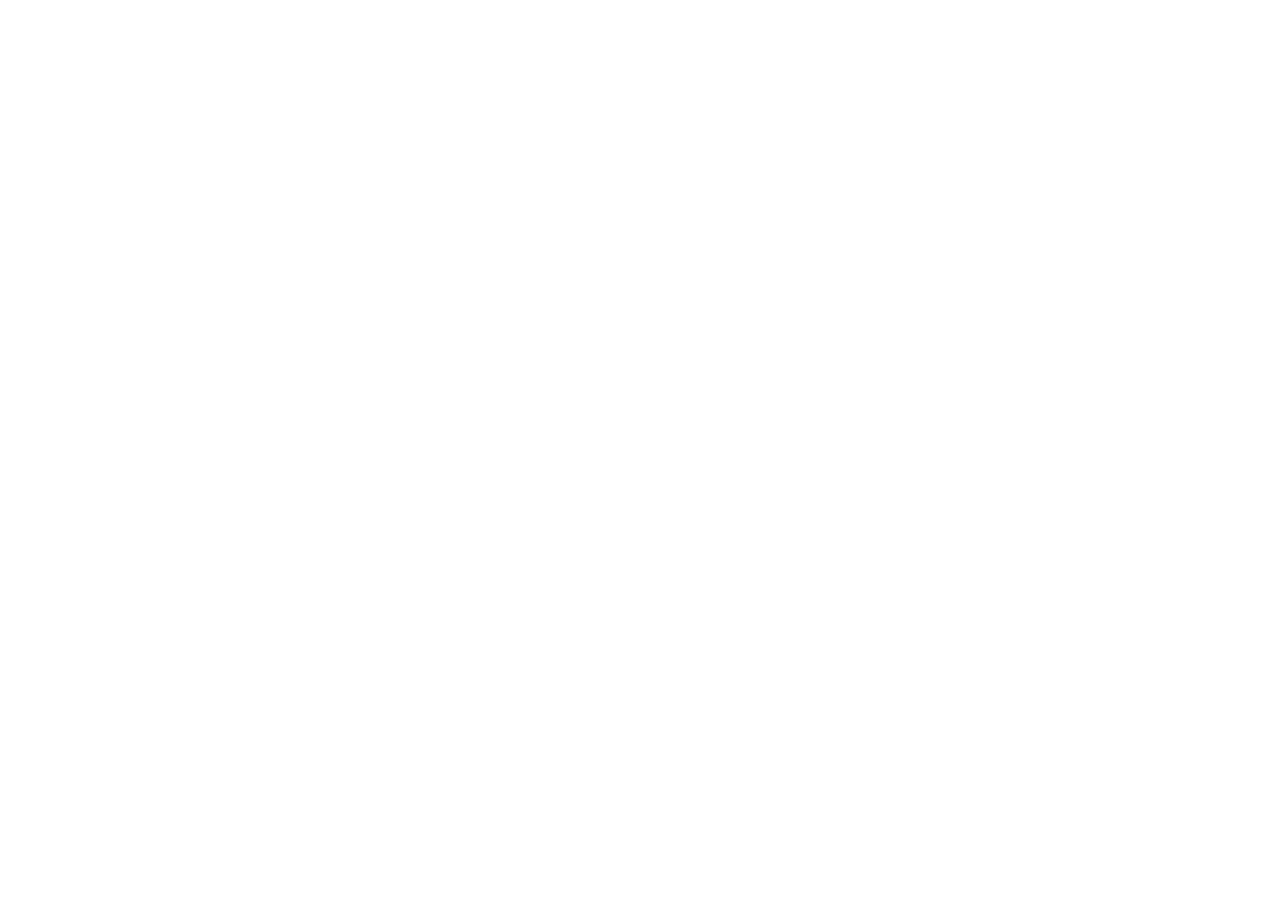
==== contact.html @ 4020e964 "git pull" ====
<!DOCTYPE html>
<html lang="en">
<head>
  <meta charset="UTF-8">
  <meta name="viewport" content="width=device-width, initial-scale=1.0">
  <title>Darling Apparels - Contacts</title>
</head>
<body>
  
</body>
</html>
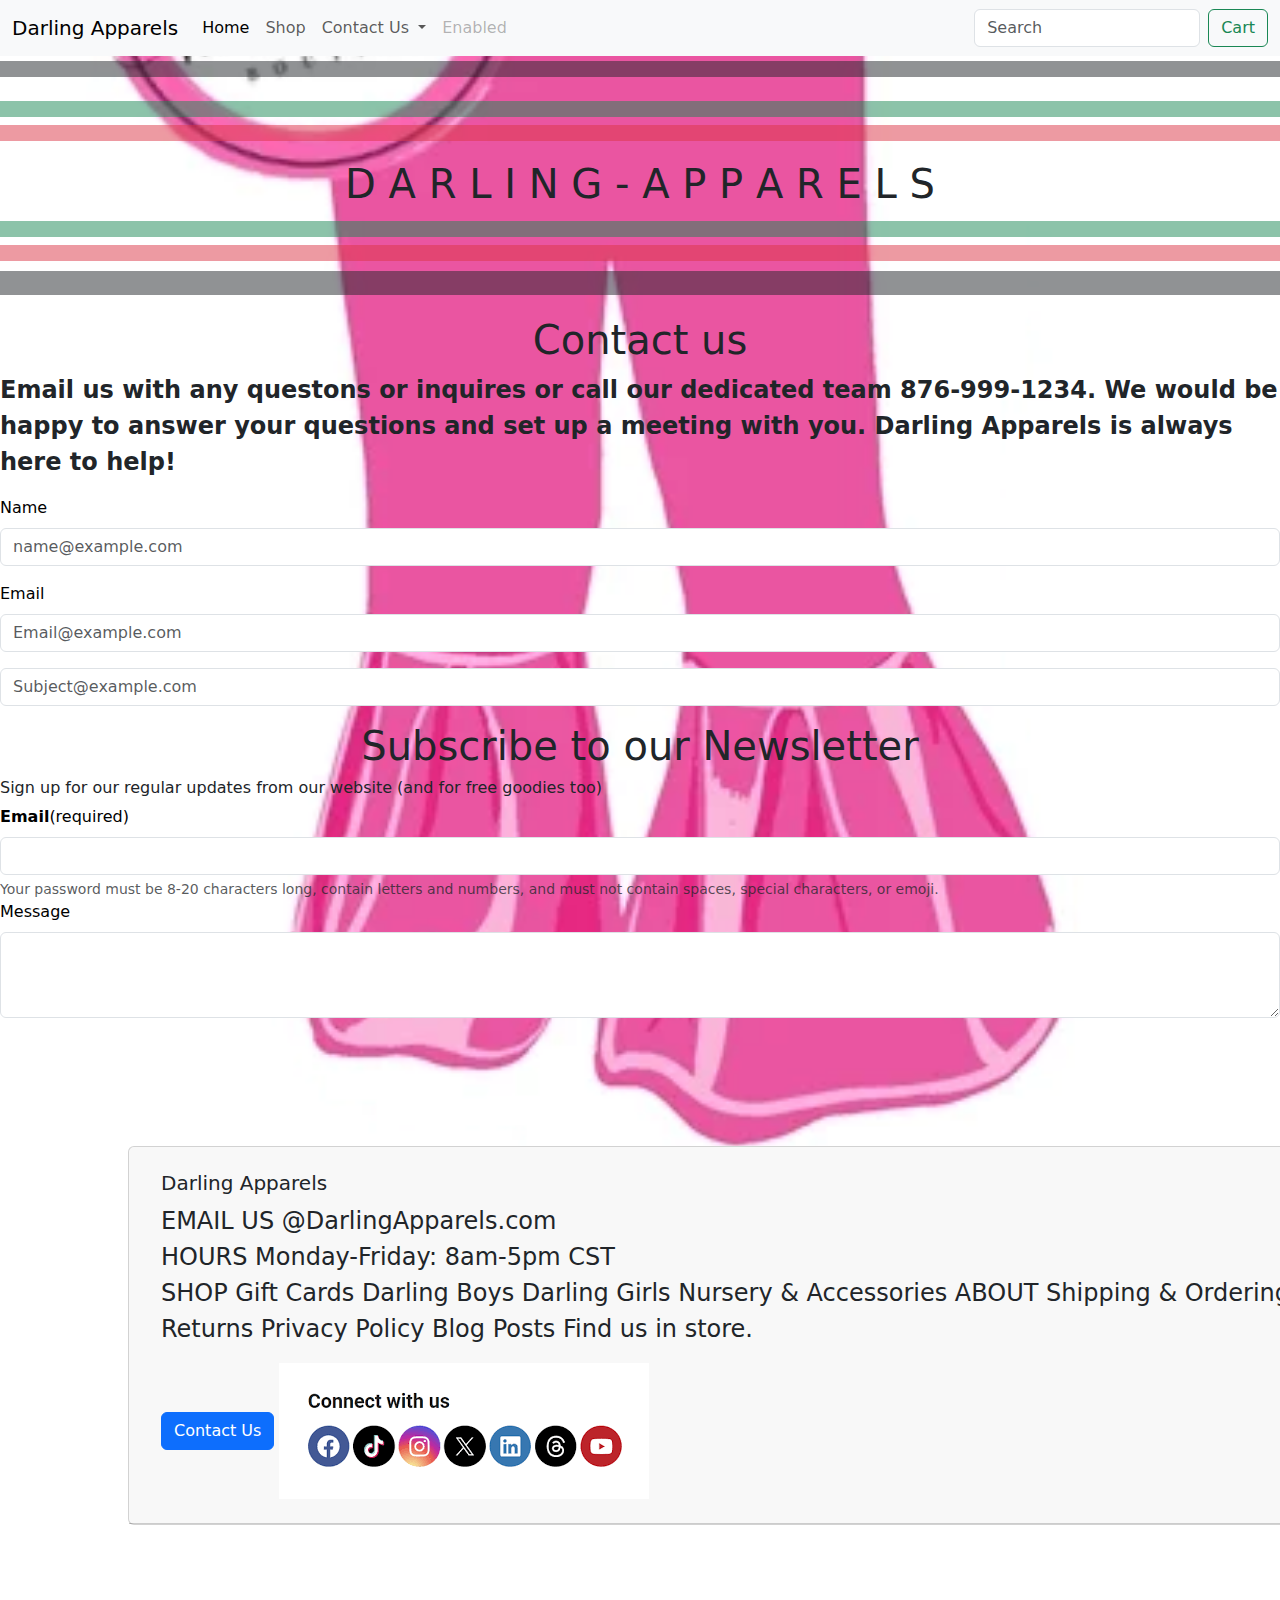
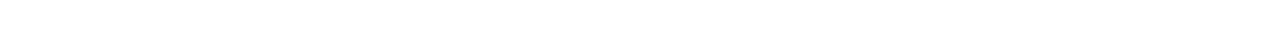
==== commit a94bec0c: "Please commit line #6 to Line #15" ====
--- a/contact.html
+++ b/contact.html
@@ -4,8 +4,104 @@
   <meta charset="UTF-8">
   <meta name="viewport" content="width=device-width, initial-scale=1.0">
   <title>Darling Apparels - Contacts</title>
+  <link rel="stylesheet" href="./style.css">
+  <link rel="stylesheet" href="https://cdn.jsdelivr.net/npm/bootstrap@5.3.3/dist/css/bootstrap.min.css" rel="stylesheet"
+  integrity="sha384-QWTKZyjpPEjISv5WaRU9OFeRpok6YctnYmDr5pNlyT2bRjXh0JMhjY6hW+ALEwIH" crossorigin="anonymous">
+ 
+  <nav class="navbar navbar-expand-lg bg-body-tertiary">
+    <div class="container-fluid">
+      <a class="navbar-brand" href="#">Darling Apparels</a>
+      <button class="navbar-toggler" type="button" data-bs-toggle="collapse" data-bs-target="#navbarSupportedContent"
+        aria-controls="navbarSupportedContent" aria-expanded="false" aria-label="Toggle navigation">
+        <span class="navbar-toggler-icon"></span>
+      </button>
+      <div class="collapse navbar-collapse" id="navbarSupportedContent">
+        <ul class="navbar-nav me-auto mb-2 mb-lg-0">
+          <li class="nav-item">
+            <a class="nav-link active" aria-current="page" href="./Index.html">Home</a>
+          </li>
+          <li class="nav-item">
+            <a class="nav-link" href="./shop.html">Shop</a>
+          </li>
+          <li class="nav-item dropdown">
+            <a class="nav-link dropdown-toggle" href="./contact.html" role="button" data-bs-toggle="dropdown" aria-expanded="false">
+              Contact Us
+            </a>
+            <ul class="dropdown-menu">
+              <li><a class="dropdown-item" href="#">Action</a></li>
+              <li><a class="dropdown-item" href="./contact.html">Contact Us</a></li>
+              <li>
+                <hr class="dropdown-divider">
+              </li>
+              <li><a class="dropdown-item" href="./shop.html">Shop</a></li>
+            </ul>
+          </li>
+          <li class="nav-item">
+            <a class="nav-link disabled" aria-disabled="true">Enabled</a>
+          </li>
+        </ul>
+        <form class="d-flex" role="search">
+          <input class="form-control me-2" type="search" placeholder="Search" aria-label="Search">
+          <button class="btn btn-outline-success" type="submit">Cart</button>
+        </form>
+      </div>
+    </div>
+  </nav>
 </head>
 <body>
+  <section>
+    <span class="placeholder col-12"></span>
+  </p>
+  <span class="placeholder col-12 bg-success"></span>
+  <span class="placeholder col-12 bg-danger"></span>
+  <p class="placeholder-glow">
+    <H1>D A R L I N G - A P P A R E L S</H1>
+    <span class="placeholder col-12 bg-success"></span>
+    <span class="placeholder col-12 bg-danger"></span>
+    <p class="placeholder-glow">
+      <span class="placeholder col-12"></span>
+      <h1>Contact us</h1>
+      <p><strong>Email us with any questons or inquires or call our dedicated team 876-999-1234. We would be happy to answer your questions and set up a meeting with you. Darling Apparels is always here to help!</strong></p>
+    <div class="mb-3">
+      <label for="exampleFormControlInput1" class="form-label">Name</label>
+      <input type="email" class="form-control" id="exampleFormControlInput1" placeholder="name@example.com">
+    </div>
+    <div class="mb-3">
+      <label for="exampleFormControlInput1" class="form-label">Email</label>
+      <input type="email" class="form-control" id="exampleFormControlInput1" placeholder="Email@example.com">
+    </div><div class="mb-3">
+      <input type="email" class="form-control" id="exampleFormControlInput1" placeholder="Subject@example.com">
+    </div>
+    <h1>Subscribe to our Newsletter</h1>
+    <H6>Sign up for our regular updates from our website (and for free goodies too)</H6>
+    <label for="inputPassword5" class="form-label"> <strong>Email</strong>(required) </label>
+<input type="password" id="inputPassword5" class="form-control" aria-describedby="passwordHelpBlock">
+<div id="passwordHelpBlock" class="form-text">
+  Your password must be 8-20 characters long, contain letters and numbers, and must not contain spaces, special characters, or emoji.
+</div>
+
+
+    <div class="mb-3">
+      <label for="exampleFormControlTextarea1" class="form-label">Message</label>
+      <textarea class="form-control" id="exampleFormControlTextarea1" rows="3"></textarea>
+    </div>
+    <div class="card">
+      <div class="card-header">
+    <div class="card-body">
+      <h5 class="card-title">Darling Apparels</h5>
+      <p class="card-text">EMAIL US @DarlingApparels.com <br>HOURS Monday-Friday: 8am-5pm CST <br> SHOP Gift Cards
+      Darling Boys
+      Darling Girls
+      Nursery & Accessories
+      ABOUT Shipping & Ordering Returns Privacy Policy Blog Posts Find us in store.
+        
+</p>
+      <a href="./contact.html" class="btn btn-primary">Contact Us</a>
+      <img src="./logo.png" alt="contact us">
+    </div>
+  </div>
   
+  <link href="https://cdn.jsdelivr.net/npm/bootstrap@5.3.3/dist/css/bootstrap.min.css" rel="stylesheet"
+  integrity="sha384-QWTKZyjpPEjISv5WaRU9OFeRpok6YctnYmDr5pNlyT2bRjXh0JMhjY6hW+ALEwIH" crossorigin="anonymous">
 </body>
 </html>--- a/style.css
+++ b/style.css
@@ -0,0 +1,112 @@
+body {
+  font-family: Impact, 'Arial Narrow Bold', sans-serif;
+  text-align: center;
+  color: rgb(61, 42, 165);
+  cursor: pointer;
+  background: url(./giphy.webp) no-repeat center center fixed;
+  background-size: cover;
+}
+
+.gif {
+  color: rgb(231, 251, 6);
+  text-align: center;
+  background: rgba(0, 0, 0, 0.5);
+  border-radius: 10px;
+}
+
+h1 {
+  font-size: 3rem;
+  margin-bottom: 20px;
+}
+
+p {
+  font-size: 1.5rem;
+}
+
+
+
+.featured1 {
+  float: left;
+  margin-bottom: 40px;
+  display: block;
+  margin-top: 20px;
+}
+
+label {
+  margin-bottom: 5px;
+  color: black;
+  width: 20%;
+}
+
+select {
+  position: relative;
+  width: 20%;
+  padding: 10px;
+  border: 1px solid;
+  border-radius: 5px;
+  font-size: 17px;
+  background-color: rgb(9, 239, 255);
+  display: inline;
+  align-content: right;
+}
+
+
+h2 {
+  padding: 20px;
+  text-align: center;
+}
+
+
+
+.RP,
+.DP {
+  text-align: left;
+  color: rgb(61, 42, 165);
+  font-family: Verdana, Geneva, Tahoma, sans-serif;
+  margin-bottom: 40px;
+  display: block;
+  float: inline-end;
+}
+
+
+.featured2{
+  float: left;
+  margin-bottom: 40px;
+  display: block;
+  margin-top: 20px;
+}
+
+
+.border {
+  border-collapse: collapse;
+
+}
+
+h1 {
+  text-align: center;
+}
+
+.image-container {
+  display: flex;
+  flex-wrap: wrap;
+  width: 100%;
+}
+
+input,
+select {
+  margin: 10px;
+  padding: 10px;
+}
+
+.card {
+  bottom: 0;
+  width: 100%;
+  align-self: flex-end;
+  margin: 10%;
+}
+
+.image-container{
+  margin-top: 0.25rem;
+  width: 100%;
+
+}
